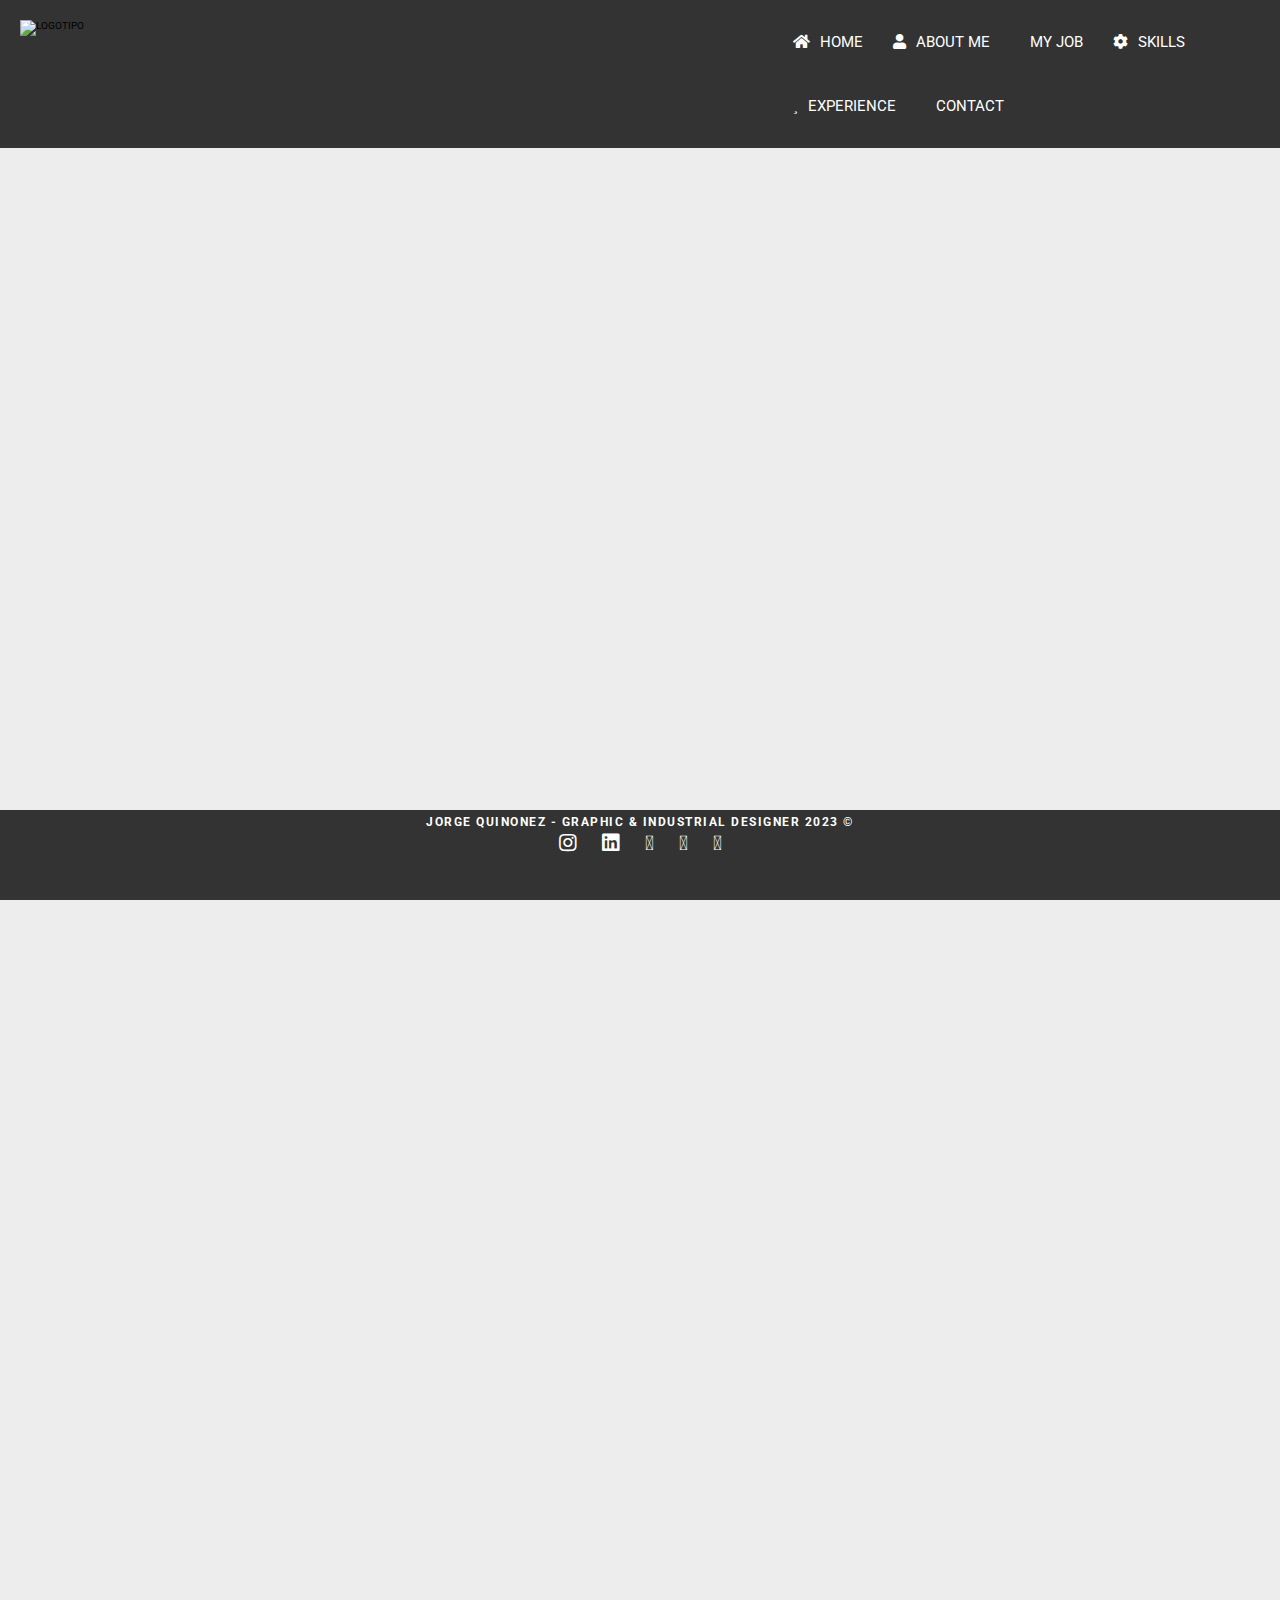
==== templates/index.html @ 6a90f631 "modify styles on header" ====
<!DOCTYPE html>
<html>
<head>
  <title>Jorge Quinonez</title>
  <link rel="icon" href="https://drive.google.com/uc?id=1y5Qn-mnbR_ftpVDbZHv3P4hWTo0-h5V7">
  <link rel="stylesheet" href="https://cdnjs.cloudflare.com/ajax/libs/font-awesome/5.15.3/css/all.min.css">
  <link rel="stylesheet" href="../static/assets/css/body.css" type="text/css" >
  <link rel="stylesheet" href="../static/assets/css/parallax-styles.css">
  <link href="https://fonts.googleapis.com/css2?family=Roboto:wght@300;400;500&display=swap" rel="stylesheet">
</head>
<body>
  <header>
    <div class="header-container">
      <div class="logo-container">
        <img src="https://drive.google.com/uc?id=12H6NqUm-FBxjq7w2bcxGM7mSUcOyumSg&export=download" alt="Logotipo"
          class="header-logo">
      </div>
      <button class="menu-button" onclick="toggleDropdown()">
        <i class="fa-solid fa-burger"></i>
      </button>
      <div class="dropdown-content" style="display: none;">
        <img src="https://drive.google.com/uc?id=12H6NqUm-FBxjq7w2bcxGM7mSUcOyumSg&export=download" alt="Logotipo"
          class="dropdown-logo">
        <a href="#inicio" id="link-inicio" class="dropdown-item"><i class="fas fa-home"></i>Home</a>
        <a href="#sobre-mi" id="link-sobre-mi" class="dropdown-item"><i class="fas fa-user"></i>About me</a>
        <a href="#mi-trabajo" id="link-mi-trabajo" class="dropdown-item"><i class="fa-solid fa-pencil"></i>My Job</a>
        <a href="#habilidades" id="link-habilidades" class="dropdown-item"><i class="fas fa-cog"></i>Skills</a>
        <a href="#experiencia" id="link-experiencia" class="dropdown-item"><i
            class="fa-solid fa-star"></i>Experience</a>
        <a href="#contacto" id="link-contacto" class="dropdown-item"><i
            class="fa-solid fa-mobile-screen"></i>Contact</a>
        <div>
          <div class="social-icons">
            <a href="https://www.instagram.com/el_lole07/"><i class="fab fa-instagram"></i></a>
            <a href="https://www.linkedin.com/in/jorgeluisq07/"><i class="fab fa-linkedin"></i></a>
            <a href="mailto: jorgeluisq07@gmail.com"><i class="fa-solid fa-envelope"></i></a>
            <a href="https://torre.co/s/rRZwHE4LMP"><i class="fa-solid fa-user"></i></a>
            <a href="https://wa.me/+573224170713"><i class="fa-brands fa-whatsapp"></i></a>
          </div>
          <p class="dropdown-textinfo">Jorge Quinonez - Graphic and Industrial Designer 2023 ©</p>
        </div>
      </div>
      <nav>
        <a href="#inicio" id="link-inicio"><i class="fas fa-home"></i>Home</a>
        <a href="#sobre-mi" id="link-sobre-mi"><i class="fas fa-user"></i>About me</a>
        <a href="#mi-trabajo" id="link-mi-trabajo"><i class="fa-solid fa-pencil"></i>My Job</a>
        <a href="#habilidades" id="link-habilidades"><i class="fas fa-cog"></i>Skills</a>
        <a href="#experiencia" id="link-experiencia"><i class="fa-solid fa-star"></i>Experience</a>
        <a href="#contacto" id="link-contacto"><i class="fa-solid fa-mobile-screen"></i>Contact</a>
      </nav>
    </div>
  </header>
  <main>
    <section id="inicio" class="parallax">
      <div class="lazy sketchfab-embed-wrapper">
        <iframe title="The_Uncanny_Designer" frameborder="0" allowfullscreen mozallowfullscreen="true"
          webkitallowfullscreen="true" allow="autoplay; fullscreen; xr-spatial-tracking" xr-spatial-tracking
          execution-while-out-of-viewport execution-while-not-rendered web-share width="" height=""
          src="https://sketchfab.com/models/75a8021b4e384c47932432740495e854/embed?autostart=1&camera=0"
          class="responsive-sketchfab">
        </iframe>
      </div>
    </section>
    <section id="sobre-mi" class="parallax">
      <div class="lazy sketchfab-embed-wrapper">
        <iframe title="ABOUT ME" frameborder="0" allowfullscreen mozallowfullscreen="true" webkitallowfullscreen="true"
          allow="autoplay; fullscreen; xr-spatial-tracking" xr-spatial-tracking execution-while-out-of-viewport
          execution-while-not-rendered web-share width="" height=""
          src="https://sketchfab.com/models/9d3a26978c474c198de43b79540a56fd/embed" class="responsive-sketchfab">
        </iframe>
      </div>
    </section>
    <section id="mi-trabajo" class="parallax">
      <div class="lazy sketchfab-embed-wrapper">
        <iframe title="MUSEO" frameborder="0" allowfullscreen mozallowfullscreen="true" webkitallowfullscreen="true"
          allow="autoplay; fullscreen; xr-spatial-tracking" xr-spatial-tracking execution-while-out-of-viewport
          execution-while-not-rendered web-share width="" height=""
          src="https://sketchfab.com/models/1878778f0d7e4d0292de3ffd7ebeca2e/embed" class="responsive-sketchfab">
        </iframe>
      </div>
    </section>
    <section id="habilidades" class="parallax">
      <div class="lazy sketchfab-embed-wrapper">
        <iframe title="Skills" frameborder="0" allowfullscreen mozallowfullscreen="true" webkitallowfullscreen="true"
          allow="autoplay; fullscreen; xr-spatial-tracking" xr-spatial-tracking execution-while-out-of-viewport
          execution-while-not-rendered web-share width="" height=""
          src="https://sketchfab.com/models/723f21bd86e24890a34415f922ab7a71/embed" class="responsive-sketchfab">
        </iframe>
      </div>
    </section>
    <section id="experiencia" class="parallax">
      <div class="lazy sketchfab-embed-wrapper">
        <iframe title="EXPERIENCE" frameborder="0" allowfullscreen mozallowfullscreen="true"
          webkitallowfullscreen="true" allow="autoplay; fullscreen; xr-spatial-tracking" xr-spatial-tracking
          execution-while-out-of-viewport execution-while-not-rendered web-share width="" height=""
          src="https://sketchfab.com/models/ee20a3fb40254cc8b7404aad7bfe0714/embed" class="responsive-sketchfab">
        </iframe>
      </div>
    </section>
    <section id="contacto" class="parallax">
      <div class="lazy sketchfab-embed-wrapper">
        <iframe title="My family" frameborder="0" allowfullscreen mozallowfullscreen="true" webkitallowfullscreen="true"
          allow="autoplay; fullscreen; xr-spatial-tracking" xr-spatial-tracking execution-while-out-of-viewport
          execution-while-not-rendered web-share width="" height=""
          src="https://sketchfab.com/models/9ba63c0c502745bdbe668fad062d500a/embed" class="responsive-sketchfab">
        </iframe>
      </div>
    </section>
    <footer>
      <p class="texto-footer">Jorge Quinonez - Graphic & Industrial Designer 2023 ©</p>
      <div class="social-icons">
        <a href="https://www.instagram.com/el_lole07/">
          <i class="fab fa-instagram"></i>
        </a>
        <a href="https://www.linkedin.com/in/jorgeluisq07/">
          <i class="fab fa-linkedin"></i>
        </a>
        <a href="mailto: jorgeluisq07@gmail.com">
          <i class="fa-solid fa-envelope"></i>
        </a>
        <a href="https://torre.co/s/rRZwHE4LMP">
          <i class="fa-solid fa-user"></i>
        </a>
        <a href="https://wa.me/+573224170713">
          <i class="fa-brands fa-whatsapp"></i>
        </a>
    </footer>
  </main>
  <script src="https://kit.fontawesome.com/af5010314e.js" crossorigin="anonymous"></script>
  <script src="../static/assets/js/back.js"></script>
</body>
---- static/assets/css/body.css ----
/*=============================ROOT================================*/
* {
  box-sizing: border-box;
  margin: 0;
  padding: 0;
}

html {
  max-width: 100%;
  min-height: 100%;
  font-size: 62.5%;
}

/*===========================END_ROOT==============================*/


/* Estilos generales */
body {

  margin: 0;
  /* Elimina los márgenes predeterminados */
  padding: 0px;
  /* Elimina el padding predeterminado */
  background-color: #EDEDED;
  /* Establece el color de fondo del documento */
}

header {
  width: 100vw;
  max-width: 100%;
  display: flex;
  background-color: #333333;
  justify-content: right;
  font-family: 'Roboto', sans-serif;
  font-weight: 400;
  text-transform: uppercase;
  position: fixed;
  top: 0;
  left: 0;
  z-index: 1;
}

.header-logo {
  width: 80px;
  position: absolute;
  left: 20px;
  top: 20px;

}

.menu-container {
  display: flex;
  align-items: center;
  color: #ffffff;
  width: 10%;
  height: 5vh;
  overflow-y: visible;

}

header nav a:hover {
  background-color: #454545;
  /* Establece el color de fondo al hacer hover en los enlaces del menú */
}

.responsive-sketchfab {
  width: 100%;
  height: 100vh;
}

/* Oculta el menú de hamburguesa por defecto */
.menu-list {
  display: none;
}

/* Clase para mostrar el menú de hamburguesa cuando se hace clic en el botón */
.menu-list.display-block {
  display: block;
}

/* Estilos para el menú de navegación */
nav {
  width: 40vw
}

header nav a {
  font-size: 15px;
  /* Establece el tamaño de la fuente en 15px */
}

/* Estilos para los enlaces del menú */
nav a {
  color: #ffffff;
  /* Establece el color de los enlaces */
  padding: 18px 10px;
  /* Añade un espacio de 14px arriba y abajo, y 16px a la izquierda y derecha de cada enlace */
  text-decoration: none;
  /* Elimina la decoración de los enlaces */
  margin: 5px;
  /* Añade un margen de 10px entre cada enlace */
}

/* Estilos para el efecto parallax en las secciones */
section {
  background-attachment: fixed;
  /* Fija la imagen de fondo en su posición */
  background-position: center;
  /* Centra la imagen de fondo */
  background-size: cover;
  /* Ajusta el tamaño de la imagen de fondo para que cubra toda la sección */
  height: 100vh;
  /* Establece la altura de la sección en 100% de la altura de la pantalla */
}

/* Estilos para el footer */
footer {
  width: 100%;
  /* Establece el ancho del footer en 100% */
  background-color: #333333;
  /* Establece el color de fondo del footer */
  color: white;
  /* Establece el color del texto del footer */
  font-size: 15px;
  /* Ajusta el tamaño del texto del footer */
  padding: 5px;
  /* Ajusta el espaciado del footer */
  text-align: center;
  /* Centra el texto del footer */
  position: fixed;
  /* Posiciona el footer en forma fija */
  bottom: 0px;
  /* Establece el footer al final de la página */
  height: 10vh;
}

.parallax {
  background-attachment: fixed;
  background-position: center;
  background-repeat: no-repeat;
  background-size: cover;
}

.menu-visible {
  display: flex;
  /* Muestra el menú como un elemento flex */
  flex-wrap: wrap;
  /* Ajusta los elementos dentro del menú para que se ajusten a la pantalla */
  justify-content: center;
  /* Centra los elementos dentro del menú */
  align-items: center;
  /* Alinea los elementos dentro del menú al centro */
  background-color: #454545;
  /* Establece el color de fondo del menú */
  color: white;
  /* Establece el color del texto dentro del menú */
  font-size: 2em;
  /* Aumenta el tamaño de la fuente dentro del menú */
}

.menu-icon {
  display: none;
  /* Oculta el icono */
  filter: invert(100%);

}

/* Clase para mostrar el icono en pantallas pequeñas */
@media (max-width: 600px) {
  .menu-icon {
    display: block;
    /* Muestra el icono */
  }

}

.hidden {
  display: none;
}

footer {
  font-family: 'Roboto', sans-serif;

}

/* Estilos para el enlace de contacto del footer */
footer a {
  font-size: 20px;
  /* Ajusta el tamaño de los iconos */
  color: white;
  /* Establece el color del enlace */
  text-decoration: none;
  /* Elimina el subrayado del enlace */
  transition: all 0.2s ease-in-out;
  /* Agrega un efecto de transición en 0.2 segundos a todas las propiedades del enlace */
  text-transform: uppercase;
  align-items: center;
  margin-left: 10px;
  /*Aumenta el espacio a la izquierda del texto*/
  margin-right: 10px;
  /*Aumenta el espacio a la izquierda del texto*/

}

/* Estilos para el enlace de contacto del footer al pasar el cursor */
footer a:hover {
  color: #d8fa2c;
  /* Establece el color al pasar el cursor */
  transform: scale(3);
  /* Aumenta el tamaño de los iconos en un 20% al hacer hover */
  align-items: center;
}

@media (max-width: 600px) {
  footer nav a {
    font-size: 5px;
  }
}

.texto-footer {
  color: rgb(255, 255, 255);
  /* para cambiar el color de texto */
  font-size: 12px;
  /* para cambiar el tamaño de letra */
  font-weight: bold;
  /* para poner el texto en negrita */
  text-align: center;
  /* para alinear el texto al centro */
  text-transform: uppercase;
  /* para convertir el texto a mayúsculas */
  letter-spacing: 1.5px;
  /* para aumentar el espacio entre las letras */
  line-height: 1.2;
  /* para aumentar el espacio entre líneas */
  margin-bottom: 2px;
  /* para aumentar el espacio debajo del texto */
  font-family: 'Roboto', sans-serif;
  margin-left: 10px;
  /*Aumenta el espacio a la izquierda del texto*/
  margin-right: 10px;
  /*Aumenta el espacio a la izquierda del texto*/
}

/* Oculta los elementos de texto en pantallas pequeñas */
@media (max-width: 667px) {
  nav a {
    display: none;
  }
}

@media (max-width: 667px) {
  .menu-button {
    display: block;
  }

  .logo-container {
    display: none;
  }
}

.menu-button {
  position: absolute;
  top: 660px;
  right: 15px;
}

/* Aumenta el tamaño del icono del menú hamburguesa */
.menu-button i {
  font-size: 35px;
}

/* Cambia el color del icono del menú hamburguesa */
.menu-button i {
  color: #151515;

}

/* Aumenta el tamaño del botón del menú hamburguesa */
.menu-button {
  width: 60px;
  height: 60px;
}

/* Agrega un borde redondeado al botón del menú hamburguesa */
.menu-button {
  border-radius: 80px;
}

nav {
  display: flex;
  flex-wrap: wrap;
}

@media (max-width: 768px) {
  nav {
    display: none;
  }

  nav.visible {
    display: flex;
  }
}

@media (max-width: 768px) {
  .menu-button {
    display: block;
  }
}

@media only screen and (min-width: 768px) {
  .menu-button {
    display: none;
  }
}

nav a i {
  margin-right: 10px;
  /*Aumenta el espacio a la derecha del icono*/
}

nav a span {
  margin-left: 10px;
  /*Aumenta el espacio a la izquierda del texto*/
}

nav {
  padding: 10px;
  /*Aumenta el espacio entre cada enlace*/
}

/* Oculta el footer en pantallas pequeñas */
@media (max-width: 768px) {
  footer {
    display: none;
  }
}

.dropdown-content.active {
  background-color: #f7ff1b;
}

.dropdown-content a {
  color: #f2f2f2;
}

.dropdown-content a {
  font-size: 30px;
  padding: 5px;
  margin: 5px;
  align-items: justify;
}

.dropdown-content i {
  color: rgb(255, 255, 255);
  margin: 5px;
}

.dropdown-content {
  background-color: rgba(0, 0, 0, 0.662);
  box-shadow: 0px 2px 6px rgb(0, 0, 0);
  display: none;
  position: fixed;
  /* cambiamos la posición a fija */
  right: 25;
  top: 0;
  bottom: 0;
  /* agregamos un borde inferior */
  left: 25;
  /* agregamos un borde izquierdo */
  width: 100%;
  /* hacemos que ocupe el ancho de pantalla completa */
  z-index: 1;
  padding: 10px;
}

.dropdown-content .dropdown-item {
  display: block;
  width: 100%;
  /* hacemos que ocupe el ancho de pantalla completa */
  padding: 25px;
  font-size: 25px;
  color: #ffffff;
  text-decoration: none;
}

.dropdown-content .dropdown-item:hover {
  background-color: #2d2d2d6c;
}

.menu-button {
  z-index: 9999;
  /* Valor alto para que el botón se sitúe encima de todos los elementos */
}

@media (min-width: 667px) {
  .dropdown-container {
    display: none;
    /* Oculta el contenedor en pantallas mayores a 768px */
    display: list-item;
  }
}


@media (max-width: 667px) {
  .dropdown-container {
    display: block;
    /* Muestra el contenedor en pantallas menores a 768px */
  }
}

.dropdown-content.active {
  /* Estilos para mostrar el contenedor */
  display: flex;

}

.dropdown-content .social-icons {
  display: flex;
  align-items: flex-end;


}

.dropdown-textinfo {
  font-size: smaller;
  color: #ffffff;

}
---- static/assets/css/parallax-styles.css ----
.section-parallax {
    background-attachment: fixed;
    background-position: center;
    background-repeat: no-repeat;
    background-size: cover;
 }
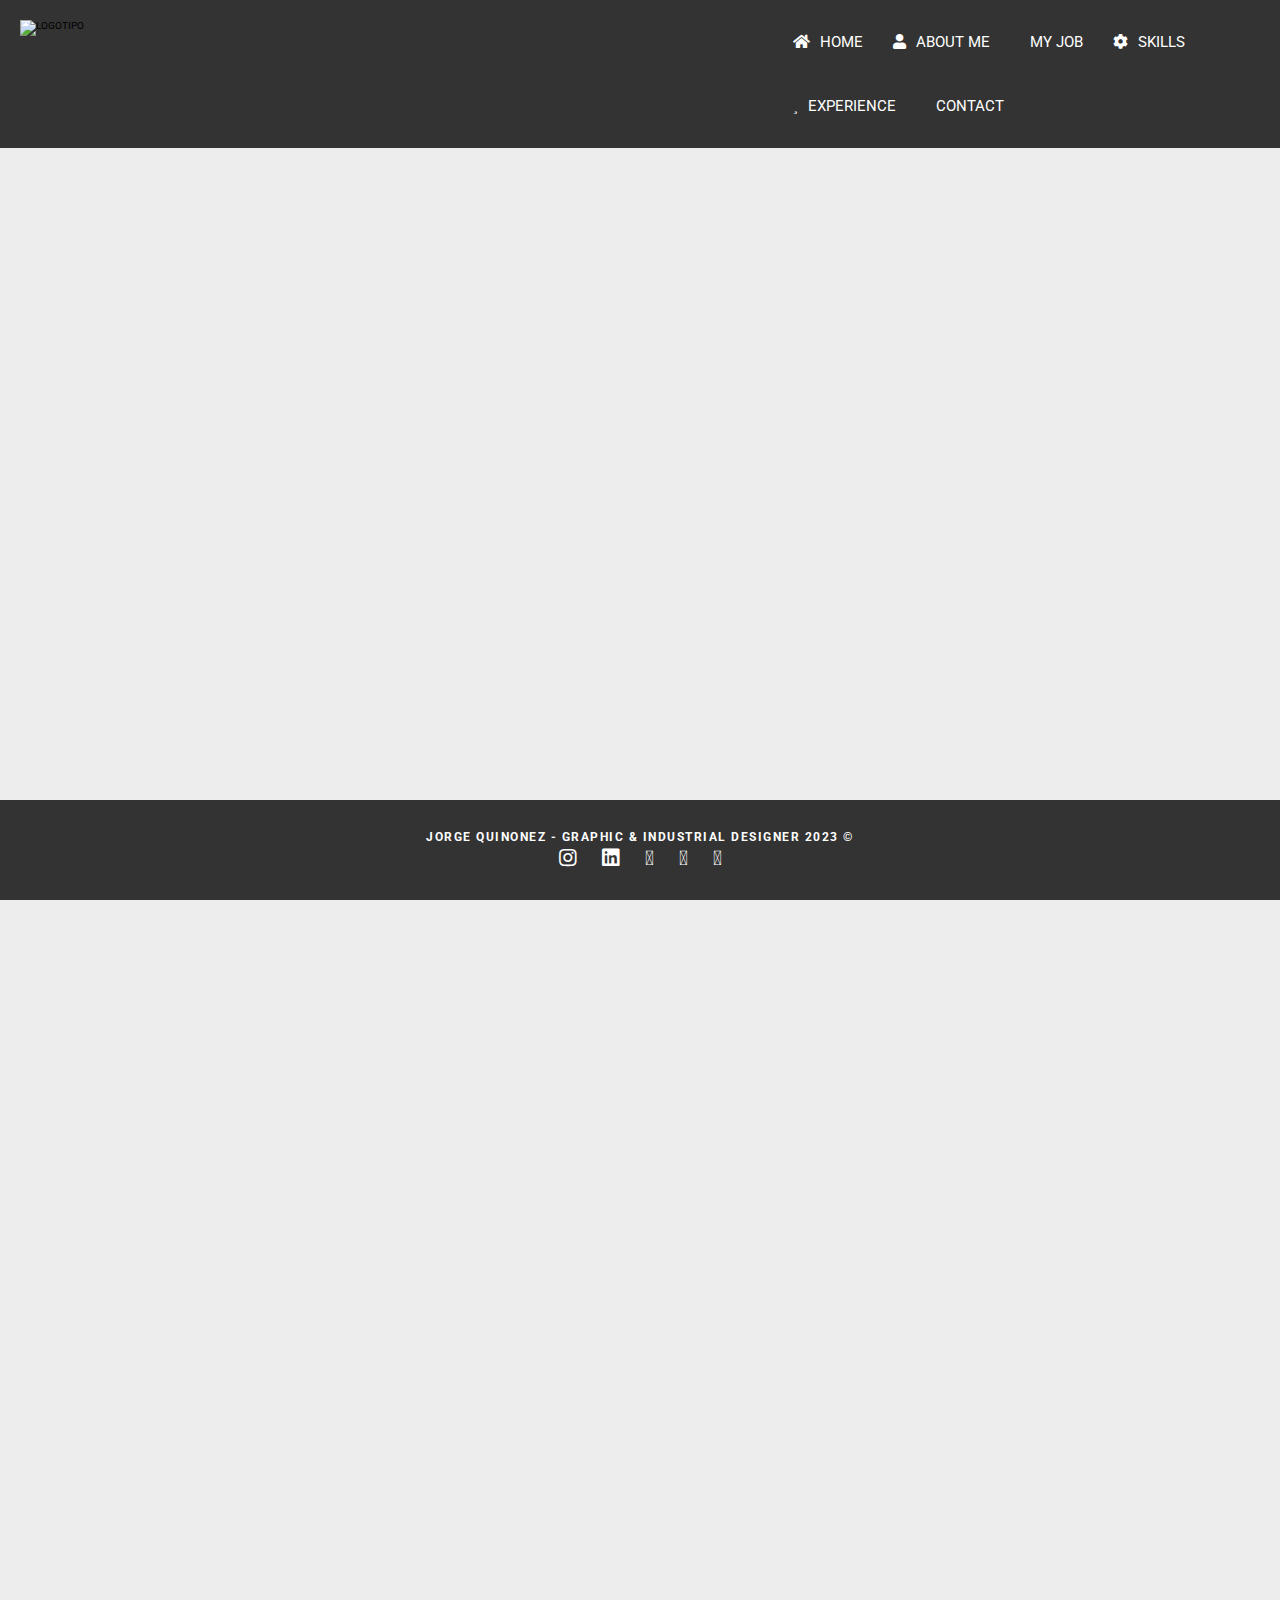
==== commit 76c73dca: "clear and upgrade body.css and index.html" ====
--- a/templates/index.html
+++ b/templates/index.html
@@ -107,23 +107,25 @@
       </div>
     </section>
     <footer>
-      <p class="texto-footer">Jorge Quinonez - Graphic & Industrial Designer 2023 ©</p>
-      <div class="social-icons">
-        <a href="https://www.instagram.com/el_lole07/">
-          <i class="fab fa-instagram"></i>
-        </a>
-        <a href="https://www.linkedin.com/in/jorgeluisq07/">
-          <i class="fab fa-linkedin"></i>
-        </a>
-        <a href="mailto: jorgeluisq07@gmail.com">
-          <i class="fa-solid fa-envelope"></i>
-        </a>
-        <a href="https://torre.co/s/rRZwHE4LMP">
-          <i class="fa-solid fa-user"></i>
-        </a>
-        <a href="https://wa.me/+573224170713">
-          <i class="fa-brands fa-whatsapp"></i>
-        </a>
+      <div>
+        <p class="texto-footer">Jorge Quinonez - Graphic & Industrial Designer 2023 ©</p>
+        <div class="social-icons">
+          <a href="https://www.instagram.com/el_lole07/">
+            <i class="fab fa-instagram"></i>
+          </a>
+          <a href="https://www.linkedin.com/in/jorgeluisq07/">
+            <i class="fab fa-linkedin"></i>
+          </a>
+          <a href="mailto: jorgeluisq07@gmail.com">
+            <i class="fa-solid fa-envelope"></i>
+          </a>
+          <a href="https://torre.co/s/rRZwHE4LMP">
+            <i class="fa-solid fa-user"></i>
+          </a>
+          <a href="https://wa.me/+573224170713">
+            <i class="fa-brands fa-whatsapp"></i>
+          </a>
+      </div>
     </footer>
   </main>
   <script src="https://kit.fontawesome.com/af5010314e.js" crossorigin="anonymous"></script>
--- a/static/assets/css/body.css
+++ b/static/assets/css/body.css
@@ -10,19 +10,13 @@
   min-height: 100%;
   font-size: 62.5%;
 }
-
 /*===========================END_ROOT==============================*/
-
 
 /* Estilos generales */
 body {
-
   margin: 0;
-  /* Elimina los márgenes predeterminados */
   padding: 0px;
-  /* Elimina el padding predeterminado */
   background-color: #EDEDED;
-  /* Establece el color de fondo del documento */
 }
 
 header {
@@ -55,13 +49,9 @@
   width: 10%;
   height: 5vh;
   overflow-y: visible;
-
-}
-
-header nav a:hover {
-  background-color: #454545;
-  /* Establece el color de fondo al hacer hover en los enlaces del menú */
-}
+}
+
+header nav a:hover {background-color: #454545;}
 
 .responsive-sketchfab {
   width: 100%;
@@ -69,68 +59,48 @@
 }
 
 /* Oculta el menú de hamburguesa por defecto */
-.menu-list {
-  display: none;
-}
+.menu-list {display: none;}
 
 /* Clase para mostrar el menú de hamburguesa cuando se hace clic en el botón */
-.menu-list.display-block {
-  display: block;
-}
+.menu-list.display-block {display: block;}
 
 /* Estilos para el menú de navegación */
-nav {
-  width: 40vw
-}
-
-header nav a {
-  font-size: 15px;
-  /* Establece el tamaño de la fuente en 15px */
-}
+nav {width: 40vw}
+
+header nav a {font-size: 15px;}
 
 /* Estilos para los enlaces del menú */
 nav a {
   color: #ffffff;
-  /* Establece el color de los enlaces */
   padding: 18px 10px;
-  /* Añade un espacio de 14px arriba y abajo, y 16px a la izquierda y derecha de cada enlace */
   text-decoration: none;
-  /* Elimina la decoración de los enlaces */
   margin: 5px;
-  /* Añade un margen de 10px entre cada enlace */
 }
 
 /* Estilos para el efecto parallax en las secciones */
 section {
   background-attachment: fixed;
-  /* Fija la imagen de fondo en su posición */
   background-position: center;
-  /* Centra la imagen de fondo */
   background-size: cover;
-  /* Ajusta el tamaño de la imagen de fondo para que cubra toda la sección */
   height: 100vh;
-  /* Establece la altura de la sección en 100% de la altura de la pantalla */
 }
 
 /* Estilos para el footer */
 footer {
-  width: 100%;
-  /* Establece el ancho del footer en 100% */
+  width: 100vw;
+  max-width: 100%;
+  height: 10rem;
+  display: flex;
+  justify-content: center;
+  align-items: center;
+  position: fixed;
+  bottom: 0px;
   background-color: #333333;
-  /* Establece el color de fondo del footer */
+  font-size: 15px;
+  font-family: 'Roboto', sans-serif;
   color: white;
-  /* Establece el color del texto del footer */
-  font-size: 15px;
-  /* Ajusta el tamaño del texto del footer */
+  text-align: center;
   padding: 5px;
-  /* Ajusta el espaciado del footer */
-  text-align: center;
-  /* Centra el texto del footer */
-  position: fixed;
-  /* Posiciona el footer en forma fija */
-  bottom: 0px;
-  /* Establece el footer al final de la página */
-  height: 10vh;
 }
 
 .parallax {
@@ -142,119 +112,52 @@
 
 .menu-visible {
   display: flex;
-  /* Muestra el menú como un elemento flex */
   flex-wrap: wrap;
-  /* Ajusta los elementos dentro del menú para que se ajusten a la pantalla */
   justify-content: center;
-  /* Centra los elementos dentro del menú */
-  align-items: center;
-  /* Alinea los elementos dentro del menú al centro */
+  align-items: center;
   background-color: #454545;
-  /* Establece el color de fondo del menú */
   color: white;
-  /* Establece el color del texto dentro del menú */
   font-size: 2em;
-  /* Aumenta el tamaño de la fuente dentro del menú */
 }
 
 .menu-icon {
   display: none;
-  /* Oculta el icono */
   filter: invert(100%);
-
-}
-
-/* Clase para mostrar el icono en pantallas pequeñas */
-@media (max-width: 600px) {
-  .menu-icon {
-    display: block;
-    /* Muestra el icono */
-  }
-
-}
-
-.hidden {
-  display: none;
-}
-
-footer {
-  font-family: 'Roboto', sans-serif;
-
-}
+}
+
+.hidden {display: none;}
 
 /* Estilos para el enlace de contacto del footer */
 footer a {
   font-size: 20px;
-  /* Ajusta el tamaño de los iconos */
   color: white;
-  /* Establece el color del enlace */
   text-decoration: none;
-  /* Elimina el subrayado del enlace */
   transition: all 0.2s ease-in-out;
-  /* Agrega un efecto de transición en 0.2 segundos a todas las propiedades del enlace */
   text-transform: uppercase;
   align-items: center;
   margin-left: 10px;
-  /*Aumenta el espacio a la izquierda del texto*/
   margin-right: 10px;
-  /*Aumenta el espacio a la izquierda del texto*/
-
 }
 
 /* Estilos para el enlace de contacto del footer al pasar el cursor */
 footer a:hover {
   color: #d8fa2c;
-  /* Establece el color al pasar el cursor */
   transform: scale(3);
-  /* Aumenta el tamaño de los iconos en un 20% al hacer hover */
-  align-items: center;
-}
-
-@media (max-width: 600px) {
-  footer nav a {
-    font-size: 5px;
-  }
+  align-items: center;
 }
 
 .texto-footer {
   color: rgb(255, 255, 255);
-  /* para cambiar el color de texto */
   font-size: 12px;
-  /* para cambiar el tamaño de letra */
   font-weight: bold;
-  /* para poner el texto en negrita */
   text-align: center;
-  /* para alinear el texto al centro */
   text-transform: uppercase;
-  /* para convertir el texto a mayúsculas */
   letter-spacing: 1.5px;
-  /* para aumentar el espacio entre las letras */
   line-height: 1.2;
-  /* para aumentar el espacio entre líneas */
   margin-bottom: 2px;
-  /* para aumentar el espacio debajo del texto */
   font-family: 'Roboto', sans-serif;
   margin-left: 10px;
-  /*Aumenta el espacio a la izquierda del texto*/
   margin-right: 10px;
-  /*Aumenta el espacio a la izquierda del texto*/
-}
-
-/* Oculta los elementos de texto en pantallas pequeñas */
-@media (max-width: 667px) {
-  nav a {
-    display: none;
-  }
-}
-
-@media (max-width: 667px) {
-  .menu-button {
-    display: block;
-  }
-
-  .logo-container {
-    display: none;
-  }
 }
 
 .menu-button {
@@ -281,58 +184,18 @@
 }
 
 /* Agrega un borde redondeado al botón del menú hamburguesa */
-.menu-button {
-  border-radius: 80px;
-}
+.menu-button {border-radius: 80px;}
 
 nav {
   display: flex;
   flex-wrap: wrap;
 }
 
-@media (max-width: 768px) {
-  nav {
-    display: none;
-  }
-
-  nav.visible {
-    display: flex;
-  }
-}
-
-@media (max-width: 768px) {
-  .menu-button {
-    display: block;
-  }
-}
-
-@media only screen and (min-width: 768px) {
-  .menu-button {
-    display: none;
-  }
-}
-
-nav a i {
-  margin-right: 10px;
-  /*Aumenta el espacio a la derecha del icono*/
-}
-
-nav a span {
-  margin-left: 10px;
-  /*Aumenta el espacio a la izquierda del texto*/
-}
-
-nav {
-  padding: 10px;
-  /*Aumenta el espacio entre cada enlace*/
-}
-
-/* Oculta el footer en pantallas pequeñas */
-@media (max-width: 768px) {
-  footer {
-    display: none;
-  }
-}
+nav a i {margin-right: 10px;}
+
+nav a span {margin-left: 10px;}
+
+nav {padding: 10px;}
 
 .dropdown-content.active {
   background-color: #f7ff1b;
@@ -359,15 +222,11 @@
   box-shadow: 0px 2px 6px rgb(0, 0, 0);
   display: none;
   position: fixed;
-  /* cambiamos la posición a fija */
   right: 25;
   top: 0;
   bottom: 0;
-  /* agregamos un borde inferior */
   left: 25;
-  /* agregamos un borde izquierdo */
   width: 100%;
-  /* hacemos que ocupe el ancho de pantalla completa */
   z-index: 1;
   padding: 10px;
 }
@@ -375,53 +234,67 @@
 .dropdown-content .dropdown-item {
   display: block;
   width: 100%;
-  /* hacemos que ocupe el ancho de pantalla completa */
   padding: 25px;
   font-size: 25px;
   color: #ffffff;
   text-decoration: none;
 }
 
-.dropdown-content .dropdown-item:hover {
-  background-color: #2d2d2d6c;
-}
-
-.menu-button {
-  z-index: 9999;
-  /* Valor alto para que el botón se sitúe encima de todos los elementos */
-}
-
+.dropdown-content .dropdown-item:hover {background-color: #2d2d2d6c;}
+
+.menu-button {z-index: 9999;}
+
+.dropdown-content.active {display: flex;}
+
+.dropdown-content .social-icons {
+  display: flex;
+  align-items: flex-end;
+}
+
+.dropdown-textinfo {
+  font-size: smaller;
+  color: #ffffff;
+}
+
+/*=============================MEDIAQUERYS================================*/
+
+/* Clase para mostrar el icono en pantallas pequeñas */
+@media (max-width: 600px) {
+  .menu-icon {display: block;}
+
+  footer nav a {font-size: 5px;}
+}
+
+/* Oculta los elementos de texto en pantallas pequeñas */
 @media (min-width: 667px) {
   .dropdown-container {
     display: none;
-    /* Oculta el contenedor en pantallas mayores a 768px */
     display: list-item;
   }
 }
 
-
 @media (max-width: 667px) {
-  .dropdown-container {
-    display: block;
-    /* Muestra el contenedor en pantallas menores a 768px */
-  }
-}
-
-.dropdown-content.active {
-  /* Estilos para mostrar el contenedor */
-  display: flex;
-
-}
-
-.dropdown-content .social-icons {
-  display: flex;
-  align-items: flex-end;
-
-
-}
-
-.dropdown-textinfo {
-  font-size: smaller;
-  color: #ffffff;
-
-}+  nav a {display: none;}
+
+  .menu-button {display: block;}
+
+  .logo-container {display: none;}
+
+  .dropdown-container {display: block;}
+
+  footer {display: none;}
+}
+
+@media only screen and (min-width: 768px) {
+  .menu-button { display: none;}
+}
+
+@media (max-width: 768px) {
+  nav {display: none;}
+
+  nav.visible {display: flex;}
+
+  .menu-button { display: block;}
+}
+
+/*===========================END_MEDIAQUERYS==============================*/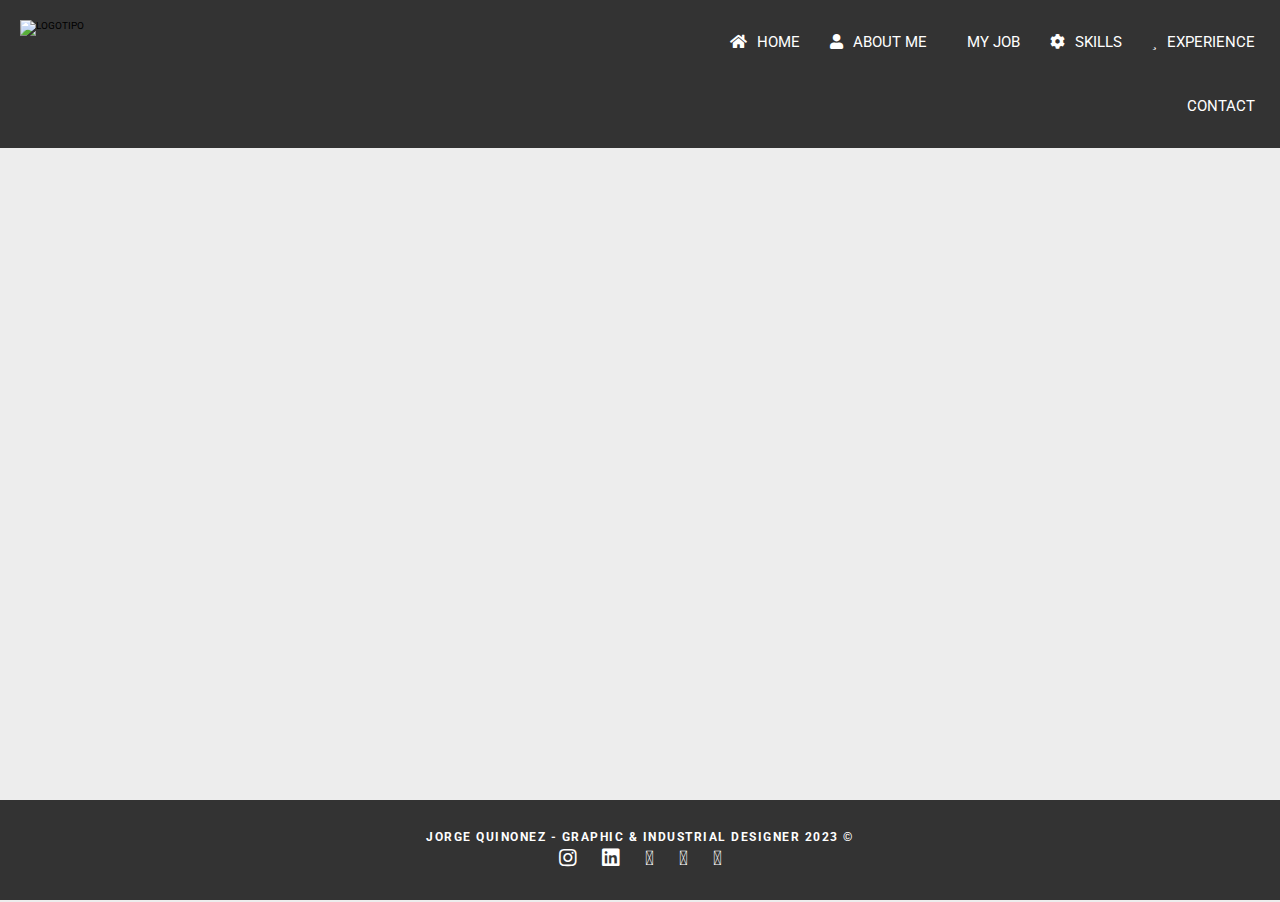
==== commit 5bb62132: "Add files via upload" ====
--- a/templates/index.html
+++ b/templates/index.html
@@ -2,33 +2,31 @@
 <html>
 <head>
   <title>Jorge Quinonez</title>
-  <link rel="icon" href="https://drive.google.com/uc?id=1y5Qn-mnbR_ftpVDbZHv3P4hWTo0-h5V7">
+  <link rel="icon" href="https://i.postimg.cc/433rDFkC/ICO.png7">
   <link rel="stylesheet" href="https://cdnjs.cloudflare.com/ajax/libs/font-awesome/5.15.3/css/all.min.css">
-  <link rel="stylesheet" href="../static/assets/css/body.css" type="text/css" >
-  <link rel="stylesheet" href="../static/assets/css/parallax-styles.css">
+  <link rel="stylesheet" href="../static/assets/css/body.css" type="text/css">
+  <link rel="stylesheet" href="../static/assets/css/parallax-styles.css" type="text/css">
   <link href="https://fonts.googleapis.com/css2?family=Roboto:wght@300;400;500&display=swap" rel="stylesheet">
 </head>
 <body>
   <header>
     <div class="header-container">
       <div class="logo-container">
-        <img src="https://drive.google.com/uc?id=12H6NqUm-FBxjq7w2bcxGM7mSUcOyumSg&export=download" alt="Logotipo"
+        <img src="https://i.postimg.cc/VNzhjZLr/logo-lole.png" alt="Logotipo"
           class="header-logo">
       </div>
       <button class="menu-button" onclick="toggleDropdown()">
         <i class="fa-solid fa-burger"></i>
       </button>
       <div class="dropdown-content" style="display: none;">
-        <img src="https://drive.google.com/uc?id=12H6NqUm-FBxjq7w2bcxGM7mSUcOyumSg&export=download" alt="Logotipo"
+        <img src="https://i.postimg.cc/VNzhjZLr/logo-lole.png" alt="Logotipo"
           class="dropdown-logo">
-        <a href="#inicio" id="link-inicio" class="dropdown-item"><i class="fas fa-home"></i>Home</a>
-        <a href="#sobre-mi" id="link-sobre-mi" class="dropdown-item"><i class="fas fa-user"></i>About me</a>
-        <a href="#mi-trabajo" id="link-mi-trabajo" class="dropdown-item"><i class="fa-solid fa-pencil"></i>My Job</a>
-        <a href="#habilidades" id="link-habilidades" class="dropdown-item"><i class="fas fa-cog"></i>Skills</a>
-        <a href="#experiencia" id="link-experiencia" class="dropdown-item"><i
-            class="fa-solid fa-star"></i>Experience</a>
-        <a href="#contacto" id="link-contacto" class="dropdown-item"><i
-            class="fa-solid fa-mobile-screen"></i>Contact</a>
+        <a href="index.html" class="dropdown-item"><i class="fas fa-home"></i>Home</a>
+        <a href="aboutMe.html" class="dropdown-item"><i class="fas fa-user"></i>About me</a>
+        <a href="myJob.html" class="dropdown-item"><i class="fa-solid fa-pencil"></i>My Job</a>
+        <a href="skills.html" class="dropdown-item"><i class="fas fa-cog"></i>Skills</a>
+        <a href="experience.html" class="dropdown-item"><i class="fa-solid fa-star"></i>Experience</a>
+        <a href="contact.html" class="dropdown-item"><i class="fa-solid fa-mobile-screen"></i>Contact</a>
         <div>
           <div class="social-icons">
             <a href="https://www.instagram.com/el_lole07/"><i class="fab fa-instagram"></i></a>
@@ -61,51 +59,7 @@
         </iframe>
       </div>
     </section>
-    <section id="sobre-mi" class="parallax">
-      <div class="lazy sketchfab-embed-wrapper">
-        <iframe title="ABOUT ME" frameborder="0" allowfullscreen mozallowfullscreen="true" webkitallowfullscreen="true"
-          allow="autoplay; fullscreen; xr-spatial-tracking" xr-spatial-tracking execution-while-out-of-viewport
-          execution-while-not-rendered web-share width="" height=""
-          src="https://sketchfab.com/models/9d3a26978c474c198de43b79540a56fd/embed" class="responsive-sketchfab">
-        </iframe>
-      </div>
-    </section>
-    <section id="mi-trabajo" class="parallax">
-      <div class="lazy sketchfab-embed-wrapper">
-        <iframe title="MUSEO" frameborder="0" allowfullscreen mozallowfullscreen="true" webkitallowfullscreen="true"
-          allow="autoplay; fullscreen; xr-spatial-tracking" xr-spatial-tracking execution-while-out-of-viewport
-          execution-while-not-rendered web-share width="" height=""
-          src="https://sketchfab.com/models/1878778f0d7e4d0292de3ffd7ebeca2e/embed" class="responsive-sketchfab">
-        </iframe>
-      </div>
-    </section>
-    <section id="habilidades" class="parallax">
-      <div class="lazy sketchfab-embed-wrapper">
-        <iframe title="Skills" frameborder="0" allowfullscreen mozallowfullscreen="true" webkitallowfullscreen="true"
-          allow="autoplay; fullscreen; xr-spatial-tracking" xr-spatial-tracking execution-while-out-of-viewport
-          execution-while-not-rendered web-share width="" height=""
-          src="https://sketchfab.com/models/723f21bd86e24890a34415f922ab7a71/embed" class="responsive-sketchfab">
-        </iframe>
-      </div>
-    </section>
-    <section id="experiencia" class="parallax">
-      <div class="lazy sketchfab-embed-wrapper">
-        <iframe title="EXPERIENCE" frameborder="0" allowfullscreen mozallowfullscreen="true"
-          webkitallowfullscreen="true" allow="autoplay; fullscreen; xr-spatial-tracking" xr-spatial-tracking
-          execution-while-out-of-viewport execution-while-not-rendered web-share width="" height=""
-          src="https://sketchfab.com/models/ee20a3fb40254cc8b7404aad7bfe0714/embed" class="responsive-sketchfab">
-        </iframe>
-      </div>
-    </section>
-    <section id="contacto" class="parallax">
-      <div class="lazy sketchfab-embed-wrapper">
-        <iframe title="My family" frameborder="0" allowfullscreen mozallowfullscreen="true" webkitallowfullscreen="true"
-          allow="autoplay; fullscreen; xr-spatial-tracking" xr-spatial-tracking execution-while-out-of-viewport
-          execution-while-not-rendered web-share width="" height=""
-          src="https://sketchfab.com/models/9ba63c0c502745bdbe668fad062d500a/embed" class="responsive-sketchfab">
-        </iframe>
-      </div>
-    </section>
+
     <footer>
       <div>
         <p class="texto-footer">Jorge Quinonez - Graphic & Industrial Designer 2023 ©</p>
@@ -130,4 +84,6 @@
   </main>
   <script src="https://kit.fontawesome.com/af5010314e.js" crossorigin="anonymous"></script>
   <script src="../static/assets/js/back.js"></script>
+  <script src="../static/assets/js/navigation.js"></script>
+  <script src="../static/assets/js/switch.js"></script>
 </body>--- a/static/assets/css/body.css
+++ b/static/assets/css/body.css
@@ -1,300 +1,296 @@
-/*=============================ROOT================================*/
-* {
-  box-sizing: border-box;
-  margin: 0;
-  padding: 0;
-}
-
-html {
-  max-width: 100%;
-  min-height: 100%;
-  font-size: 62.5%;
-}
-/*===========================END_ROOT==============================*/
-
-/* Estilos generales */
-body {
-  margin: 0;
-  padding: 0px;
-  background-color: #EDEDED;
-}
-
-header {
-  width: 100vw;
-  max-width: 100%;
-  display: flex;
-  background-color: #333333;
-  justify-content: right;
-  font-family: 'Roboto', sans-serif;
-  font-weight: 400;
-  text-transform: uppercase;
-  position: fixed;
-  top: 0;
-  left: 0;
-  z-index: 1;
-}
-
-.header-logo {
-  width: 80px;
-  position: absolute;
-  left: 20px;
-  top: 20px;
-
-}
-
-.menu-container {
-  display: flex;
-  align-items: center;
-  color: #ffffff;
-  width: 10%;
-  height: 5vh;
-  overflow-y: visible;
-}
-
-header nav a:hover {background-color: #454545;}
-
-.responsive-sketchfab {
-  width: 100%;
-  height: 100vh;
-}
-
-/* Oculta el menú de hamburguesa por defecto */
-.menu-list {display: none;}
-
-/* Clase para mostrar el menú de hamburguesa cuando se hace clic en el botón */
-.menu-list.display-block {display: block;}
-
-/* Estilos para el menú de navegación */
-nav {width: 40vw}
-
-header nav a {font-size: 15px;}
-
-/* Estilos para los enlaces del menú */
-nav a {
-  color: #ffffff;
-  padding: 18px 10px;
-  text-decoration: none;
-  margin: 5px;
-}
-
-/* Estilos para el efecto parallax en las secciones */
-section {
-  background-attachment: fixed;
-  background-position: center;
-  background-size: cover;
-  height: 100vh;
-}
-
-/* Estilos para el footer */
-footer {
-  width: 100vw;
-  max-width: 100%;
-  height: 10rem;
-  display: flex;
-  justify-content: center;
-  align-items: center;
-  position: fixed;
-  bottom: 0px;
-  background-color: #333333;
-  font-size: 15px;
-  font-family: 'Roboto', sans-serif;
-  color: white;
-  text-align: center;
-  padding: 5px;
-}
-
-.parallax {
-  background-attachment: fixed;
-  background-position: center;
-  background-repeat: no-repeat;
-  background-size: cover;
-}
-
-.menu-visible {
-  display: flex;
-  flex-wrap: wrap;
-  justify-content: center;
-  align-items: center;
-  background-color: #454545;
-  color: white;
-  font-size: 2em;
-}
-
-.menu-icon {
-  display: none;
-  filter: invert(100%);
-}
-
-.hidden {display: none;}
-
-/* Estilos para el enlace de contacto del footer */
-footer a {
-  font-size: 20px;
-  color: white;
-  text-decoration: none;
-  transition: all 0.2s ease-in-out;
-  text-transform: uppercase;
-  align-items: center;
-  margin-left: 10px;
-  margin-right: 10px;
-}
-
-/* Estilos para el enlace de contacto del footer al pasar el cursor */
-footer a:hover {
-  color: #d8fa2c;
-  transform: scale(3);
-  align-items: center;
-}
-
-.texto-footer {
-  color: rgb(255, 255, 255);
-  font-size: 12px;
-  font-weight: bold;
-  text-align: center;
-  text-transform: uppercase;
-  letter-spacing: 1.5px;
-  line-height: 1.2;
-  margin-bottom: 2px;
-  font-family: 'Roboto', sans-serif;
-  margin-left: 10px;
-  margin-right: 10px;
-}
-
-.menu-button {
-  position: absolute;
-  top: 660px;
-  right: 15px;
-}
-
-/* Aumenta el tamaño del icono del menú hamburguesa */
-.menu-button i {
-  font-size: 35px;
-}
-
-/* Cambia el color del icono del menú hamburguesa */
-.menu-button i {
-  color: #151515;
-
-}
-
-/* Aumenta el tamaño del botón del menú hamburguesa */
-.menu-button {
-  width: 60px;
-  height: 60px;
-}
-
-/* Agrega un borde redondeado al botón del menú hamburguesa */
-.menu-button {border-radius: 80px;}
-
-nav {
-  display: flex;
-  flex-wrap: wrap;
-}
-
-nav a i {margin-right: 10px;}
-
-nav a span {margin-left: 10px;}
-
-nav {padding: 10px;}
-
-.dropdown-content.active {
-  background-color: #f7ff1b;
-}
-
-.dropdown-content a {
-  color: #f2f2f2;
-}
-
-.dropdown-content a {
-  font-size: 30px;
-  padding: 5px;
-  margin: 5px;
-  align-items: justify;
-}
-
-.dropdown-content i {
-  color: rgb(255, 255, 255);
-  margin: 5px;
-}
-
-.dropdown-content {
-  background-color: rgba(0, 0, 0, 0.662);
-  box-shadow: 0px 2px 6px rgb(0, 0, 0);
-  display: none;
-  position: fixed;
-  right: 25;
-  top: 0;
-  bottom: 0;
-  left: 25;
-  width: 100%;
-  z-index: 1;
-  padding: 10px;
-}
-
-.dropdown-content .dropdown-item {
-  display: block;
-  width: 100%;
-  padding: 25px;
-  font-size: 25px;
-  color: #ffffff;
-  text-decoration: none;
-}
-
-.dropdown-content .dropdown-item:hover {background-color: #2d2d2d6c;}
-
-.menu-button {z-index: 9999;}
-
-.dropdown-content.active {display: flex;}
-
-.dropdown-content .social-icons {
-  display: flex;
-  align-items: flex-end;
-}
-
-.dropdown-textinfo {
-  font-size: smaller;
-  color: #ffffff;
-}
-
-/*=============================MEDIAQUERYS================================*/
-
-/* Clase para mostrar el icono en pantallas pequeñas */
-@media (max-width: 600px) {
-  .menu-icon {display: block;}
-
-  footer nav a {font-size: 5px;}
-}
-
-/* Oculta los elementos de texto en pantallas pequeñas */
-@media (min-width: 667px) {
-  .dropdown-container {
-    display: none;
-    display: list-item;
-  }
-}
-
-@media (max-width: 667px) {
-  nav a {display: none;}
-
-  .menu-button {display: block;}
-
-  .logo-container {display: none;}
-
-  .dropdown-container {display: block;}
-
-  footer {display: none;}
-}
-
-@media only screen and (min-width: 768px) {
-  .menu-button { display: none;}
-}
-
-@media (max-width: 768px) {
-  nav {display: none;}
-
-  nav.visible {display: flex;}
-
-  .menu-button { display: block;}
-}
-
-/*===========================END_MEDIAQUERYS==============================*/+/*=============================ROOT================================*/
+* {
+  box-sizing: border-box;
+  margin: 0;
+  padding: 0;
+}
+
+html {
+  max-width: 100%;
+  min-height: 100%;
+  font-size: 62.5%;
+}
+/*===========================END_ROOT==============================*/
+
+/* Estilos generales */
+body {
+  margin: 0;
+  padding: 0px;
+  background-color: #EDEDED;
+}
+
+header {
+  width: 100vw;
+  max-width: 100%;
+  display: flex;
+  background-color: #333333;
+  justify-content: right;
+  font-family: 'Roboto', sans-serif;
+  font-weight: 400;
+  text-transform: uppercase;
+  position: fixed;
+  top: 0;
+  left: 0;
+  z-index: 1;
+}
+
+.header-logo {
+  width: 80px;
+  position: absolute;
+  left: 20px;
+  top: 20px;
+
+}
+
+.text-color{
+
+  color:aqua;
+}
+
+.menu-container {
+  display: flex;
+  align-items: center;
+  color: #ffffff;
+  width: 10%;
+  height: 5vh;
+  overflow-y: visible;
+}
+
+header nav a:hover {background-color: #454545;}
+
+.responsive-sketchfab {
+  width: 100%;
+  height: 100vh;
+}
+
+/* Oculta el menú de hamburguesa por defecto */
+.menu-list {display: none;}
+
+/* Clase para mostrar el menú de hamburguesa cuando se hace clic en el botón */
+.menu-list.display-block {display: block;}
+
+/* Estilos para el menú de navegación */
+nav {
+  width: 50vw;
+  display: flex;
+  justify-content: end;
+  flex-wrap: wrap;
+}
+
+header nav a {font-size: 15px;}
+
+/* Estilos para los enlaces del menú */
+nav a {
+  color: #ffffff;
+  padding: 18px 10px;
+  text-decoration: none;
+  margin: 5px;
+}
+
+/* Estilos para el efecto parallax en las secciones */
+section {
+  background-attachment: fixed;
+  background-position: center;
+  background-size: cover;
+  height: 100vh;
+}
+
+/* Estilos para el footer */
+footer {
+  width: 100vw;
+  max-width: 100%;
+  height: 10rem;
+  display: flex;
+  justify-content: center;
+  align-items: center;
+  position: fixed;
+  bottom: 0px;
+  background-color: #333333;
+  font-size: 15px;
+  font-family: 'Roboto', sans-serif;
+  color: white;
+  text-align: center;
+  padding: 5px;
+}
+
+.parallax {
+  background-attachment: fixed;
+  background-position: center;
+  background-repeat: no-repeat;
+  background-size: cover;
+}
+
+.menu-visible {
+  display: flex;
+  flex-wrap: wrap;
+  justify-content: center;
+  align-items: center;
+  background-color: #454545;
+  color: white;
+  font-size: 2em;
+}
+
+.menu-icon {
+  display: none;
+  filter: invert(100%);
+}
+
+.hidden {display: none;}
+
+/* Estilos para el enlace de contacto del footer */
+footer a {
+  font-size: 20px;
+  color: white;
+  text-decoration: none;
+  transition: all 0.2s ease-in-out;
+  text-transform: uppercase;
+  align-items: center;
+  margin-left: 10px;
+  margin-right: 10px;
+}
+
+/* Estilos para el enlace de contacto del footer al pasar el cursor */
+footer a:hover {
+  color: #d8fa2c;
+  transform: scale(3);
+  align-items: center;
+}
+
+.texto-footer {
+  color: rgb(255, 255, 255);
+  font-size: 12px;
+  font-weight: bold;
+  text-align: center;
+  text-transform: uppercase;
+  letter-spacing: 1.5px;
+  line-height: 1.2;
+  margin-bottom: 2px;
+  font-family: 'Roboto', sans-serif;
+  margin-left: 10px;
+  margin-right: 10px;
+}
+
+.menu-button {
+  width: 60px;
+  height: 60px;
+  position: absolute;
+  top: 660px;
+  right: 15px;
+  border-radius: 80px;
+  z-index: 9999;
+}
+
+/* Aumenta el tamaño del icono del menú hamburguesa */
+.menu-button i {
+  font-size: 35px;
+}
+
+/* Cambia el color del icono del menú hamburguesa */
+.menu-button i {
+  color: #151515;
+
+}
+
+nav a i {margin-right: 10px;}
+
+nav a span {margin-left: 10px;}
+
+nav {padding: 10px;}
+
+.dropdown-content.active {
+  background-color: #f7ff1b;
+}
+
+.dropdown-content a {
+  color: #f2f2f2;
+}
+
+.dropdown-content a {
+  font-size: 30px;
+  padding: 5px;
+  margin: 5px;
+  align-items: justify;
+}
+
+.dropdown-content i {
+  color: rgb(255, 255, 255);
+  margin: 5px;
+}
+
+.dropdown-content {
+  background-color: rgba(0, 0, 0, 0.662);
+  box-shadow: 0px 2px 6px rgb(0, 0, 0);
+  display: none;
+  position: fixed;
+  right: 25;
+  top: 0;
+  bottom: 0;
+  left: 25;
+  width: 100%;
+  z-index: 1;
+  padding: 10px;
+}
+
+.dropdown-content .dropdown-item {
+  display: block;
+  width: 100%;
+  padding: 25px;
+  font-size: 25px;
+  color: #ffffff;
+  text-decoration: none;
+}
+
+.dropdown-content .dropdown-item:hover {background-color: #2d2d2d6c;}
+
+.dropdown-content.active {display: flex;}
+
+.dropdown-content .social-icons {
+  display: flex;
+  align-items: flex-end;
+}
+
+.dropdown-textinfo {
+  font-size: smaller;
+  color: #ffffff;
+}
+
+/*=============================MEDIAQUERYS================================*/
+
+/* Clase para mostrar el icono en pantallas pequeñas */
+@media (max-width: 600px) {
+  .menu-icon {display: block;}
+
+  footer nav a {font-size: 5px;}
+}
+
+/* Oculta los elementos de texto en pantallas pequeñas */
+@media (min-width: 667px) {
+  .dropdown-container {
+    display: none;
+    display: list-item;
+  }
+}
+
+@media (max-width: 667px) {
+  nav a {display: none;}
+
+  .menu-button {display: block;}
+
+  .logo-container {display: none;}
+
+  .dropdown-container {display: block;}
+
+  footer {display: none;}
+}
+
+@media only screen and (min-width: 768px) {
+  .menu-button { display: none;}
+}
+
+@media (max-width: 768px) {
+  nav {display: none;}
+
+  nav.visible {display: flex;}
+}
+
+/*===========================END_MEDIAQUERYS==============================*/
--- a/static/assets/css/parallax-styles.css
+++ b/static/assets/css/parallax-styles.css
@@ -1,6 +1,6 @@
-.section-parallax {
-    background-attachment: fixed;
-    background-position: center;
-    background-repeat: no-repeat;
-    background-size: cover;
+.section-parallax {
+    background-attachment: fixed;
+    background-position: center;
+    background-repeat: no-repeat;
+    background-size: cover;
  }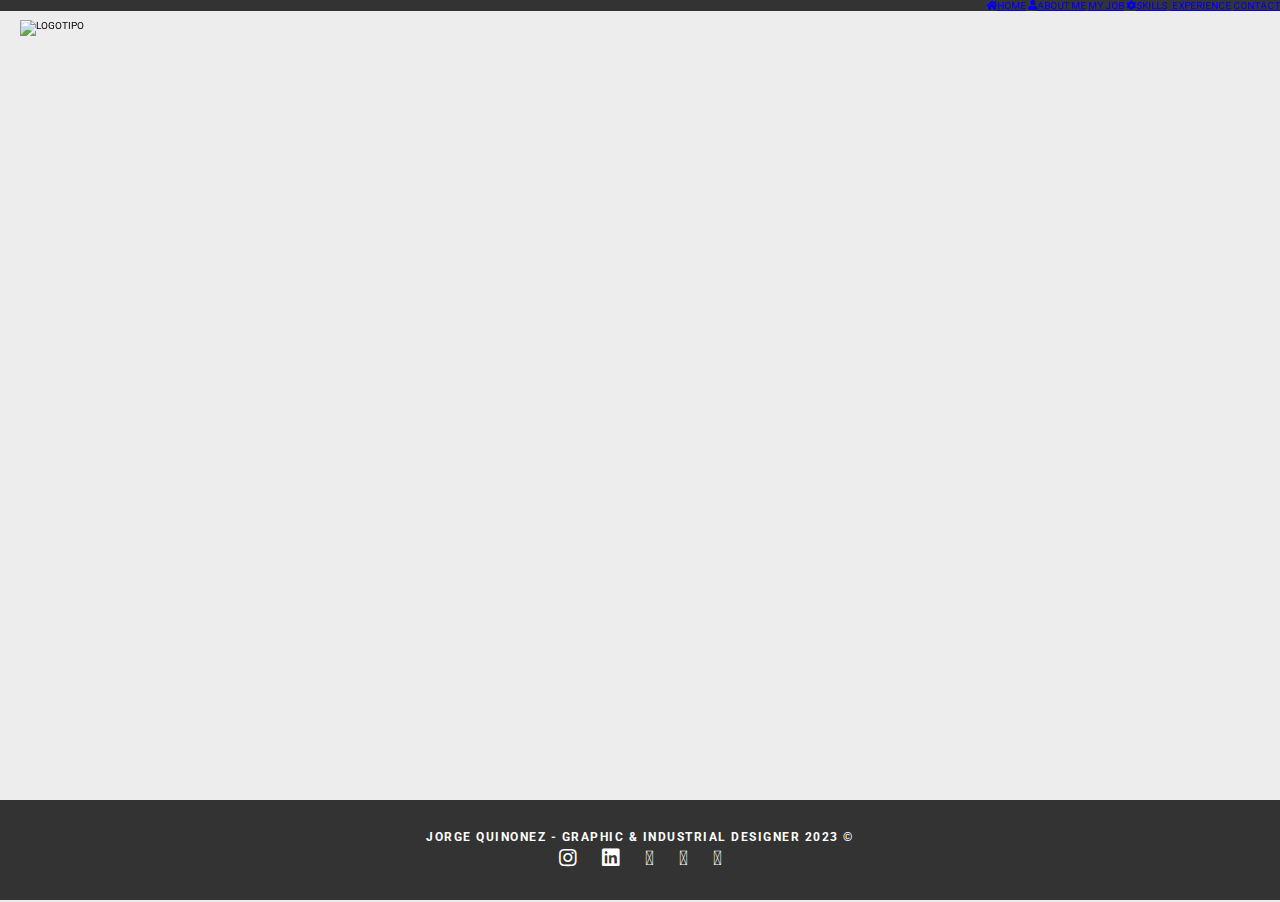
==== commit e110bafc: "Update index.html" ====
--- a/templates/index.html
+++ b/templates/index.html
@@ -38,14 +38,12 @@
           <p class="dropdown-textinfo">Jorge Quinonez - Graphic and Industrial Designer 2023 ©</p>
         </div>
       </div>
-      <nav>
-        <a href="#inicio" id="link-inicio"><i class="fas fa-home"></i>Home</a>
-        <a href="#sobre-mi" id="link-sobre-mi"><i class="fas fa-user"></i>About me</a>
-        <a href="#mi-trabajo" id="link-mi-trabajo"><i class="fa-solid fa-pencil"></i>My Job</a>
-        <a href="#habilidades" id="link-habilidades"><i class="fas fa-cog"></i>Skills</a>
-        <a href="#experiencia" id="link-experiencia"><i class="fa-solid fa-star"></i>Experience</a>
-        <a href="#contacto" id="link-contacto"><i class="fa-solid fa-mobile-screen"></i>Contact</a>
-      </nav>
+      <a href="index.html"><i class="fas fa-home"></i>Home</a>
+        <a href="aboutMe.html"><i class="fas fa-user"></i>About me</a>
+        <a href="myJob.html"><i class="fa-solid fa-pencil"></i>My Job</a>
+        <a href="skills.html"><i class="fas fa-cog"></i>Skills</a>
+        <a href="experience.html"><i class="fa-solid fa-star"></i>Experience</a>
+        <a href="contact.html"><i class="fa-solid fa-mobile-screen"></i>Contact</a>
     </div>
   </header>
   <main>
@@ -86,4 +84,4 @@
   <script src="../static/assets/js/back.js"></script>
   <script src="../static/assets/js/navigation.js"></script>
   <script src="../static/assets/js/switch.js"></script>
-</body>+</body>
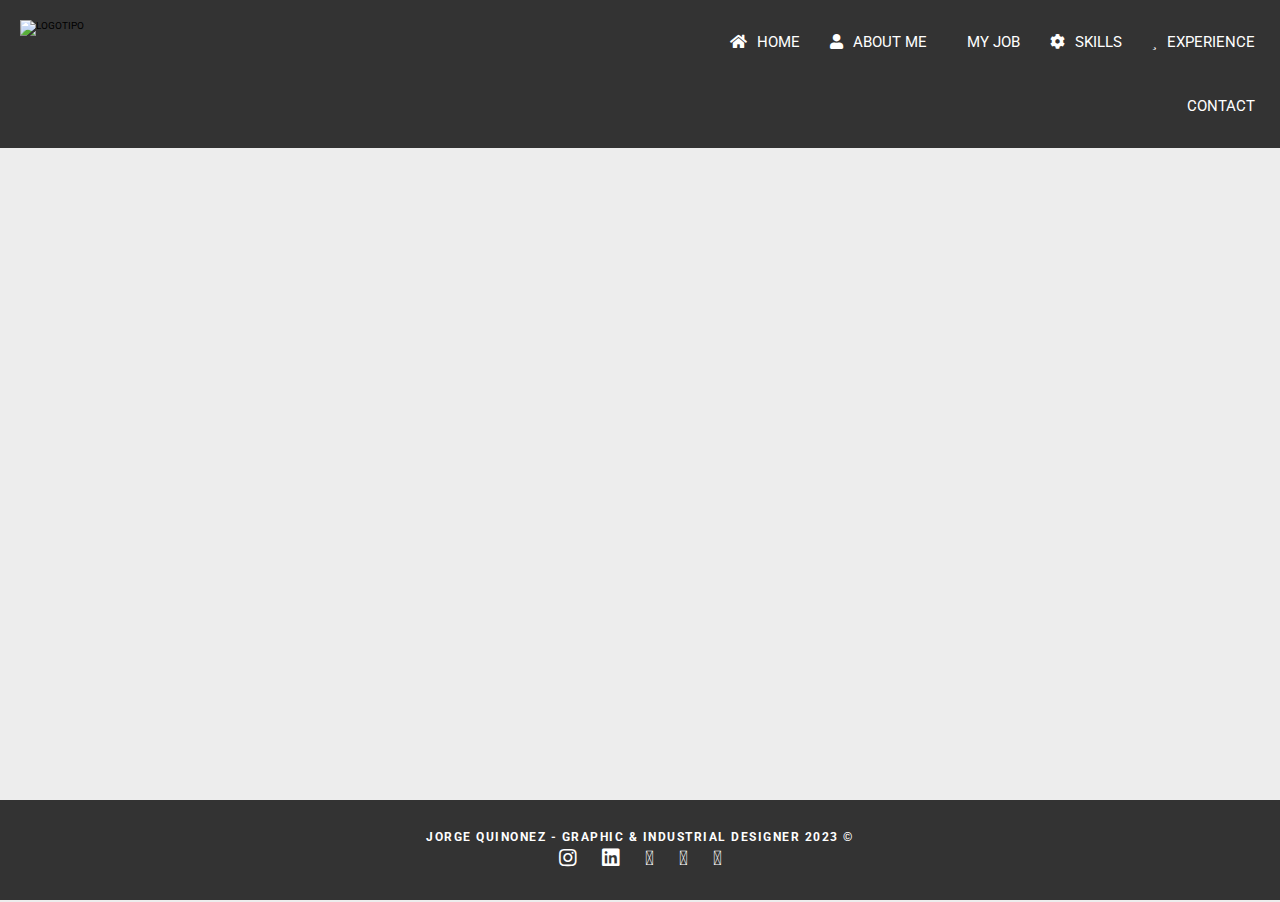
==== commit 40621b4b: "Add files via upload" ====
--- a/templates/index.html
+++ b/templates/index.html
@@ -38,12 +38,14 @@
           <p class="dropdown-textinfo">Jorge Quinonez - Graphic and Industrial Designer 2023 ©</p>
         </div>
       </div>
-      <a href="index.html"><i class="fas fa-home"></i>Home</a>
+      <nav>
+        <a href="index.html"><i class="fas fa-home"></i>Home</a>
         <a href="aboutMe.html"><i class="fas fa-user"></i>About me</a>
         <a href="myJob.html"><i class="fa-solid fa-pencil"></i>My Job</a>
         <a href="skills.html"><i class="fas fa-cog"></i>Skills</a>
         <a href="experience.html"><i class="fa-solid fa-star"></i>Experience</a>
         <a href="contact.html"><i class="fa-solid fa-mobile-screen"></i>Contact</a>
+      </nav>
     </div>
   </header>
   <main>
@@ -84,4 +86,4 @@
   <script src="../static/assets/js/back.js"></script>
   <script src="../static/assets/js/navigation.js"></script>
   <script src="../static/assets/js/switch.js"></script>
-</body>
+</body>